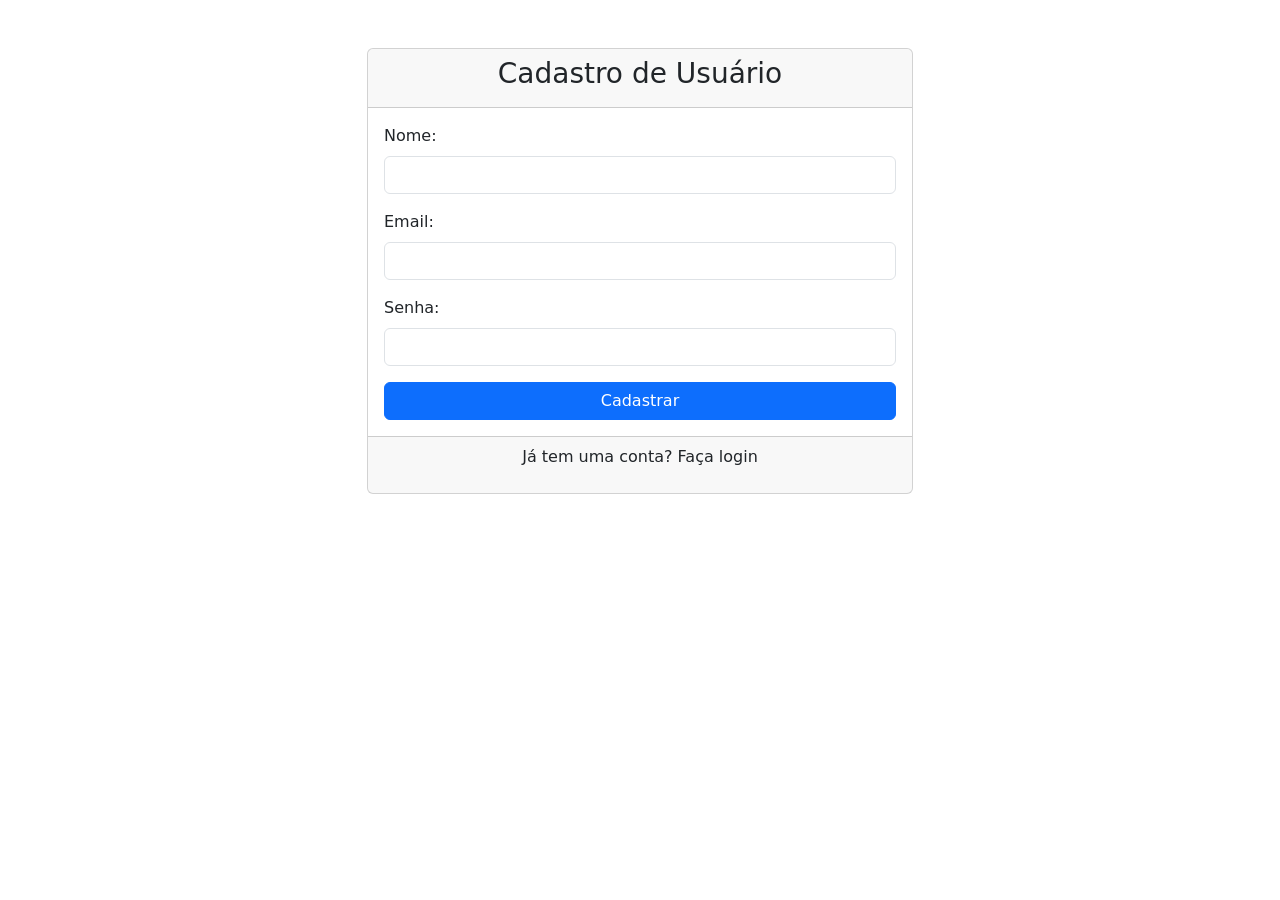
==== src/main/resources/templates/cadastro.html @ 3a778044 "Adicionando Login e Cadastro pt 2" ====
<!DOCTYPE html>
<html xmlns:th="http://www.thymeleaf.org">
<head>
    <title>Cadastro de Usuário</title>
    <link href="https://cdn.jsdelivr.net/npm/bootstrap@5.3.2/dist/css/bootstrap.min.css" rel="stylesheet">
</head>
<body>
    <div class="container mt-5">
        <div class="row justify-content-center">
            <div class="col-md-6">
                <div class="card">
                    <div class="card-header">
                        <h3 class="text-center">Cadastro de Usuário</h3>
                    </div>
                    <div class="card-body">
                        <form th:action="@{/cadastro}" th:object="${usuario}" method="post">
                            <div class="mb-3">
                                <label for="nome" class="form-label">Nome:</label>
                                <input type="text" id="nome" th:field="*{nome}" class="form-control" required />
                            </div>
                            <div class="mb-3">
                                <label for="email" class="form-label">Email:</label>
                                <input type="email" id="email" th:field="*{email}" class="form-control" required />
                            </div>
                            <div class="mb-3">
                                <label for="senha" class="form-label">Senha:</label>
                                <input type="password" id="senha" th:field="*{senha}" class="form-control" required />
                            </div>
                            <div class="d-grid">
                                <button type="submit" class="btn btn-primary">Cadastrar</button>
                            </div>
                        </form>
                    </div>
                    <div class="card-footer text-center">
                        <p>Já tem uma conta? <a th:href="@{/login}">Faça login</a></p>
                    </div>
                </div>
            </div>
        </div>
    </div>
</body>
</html>
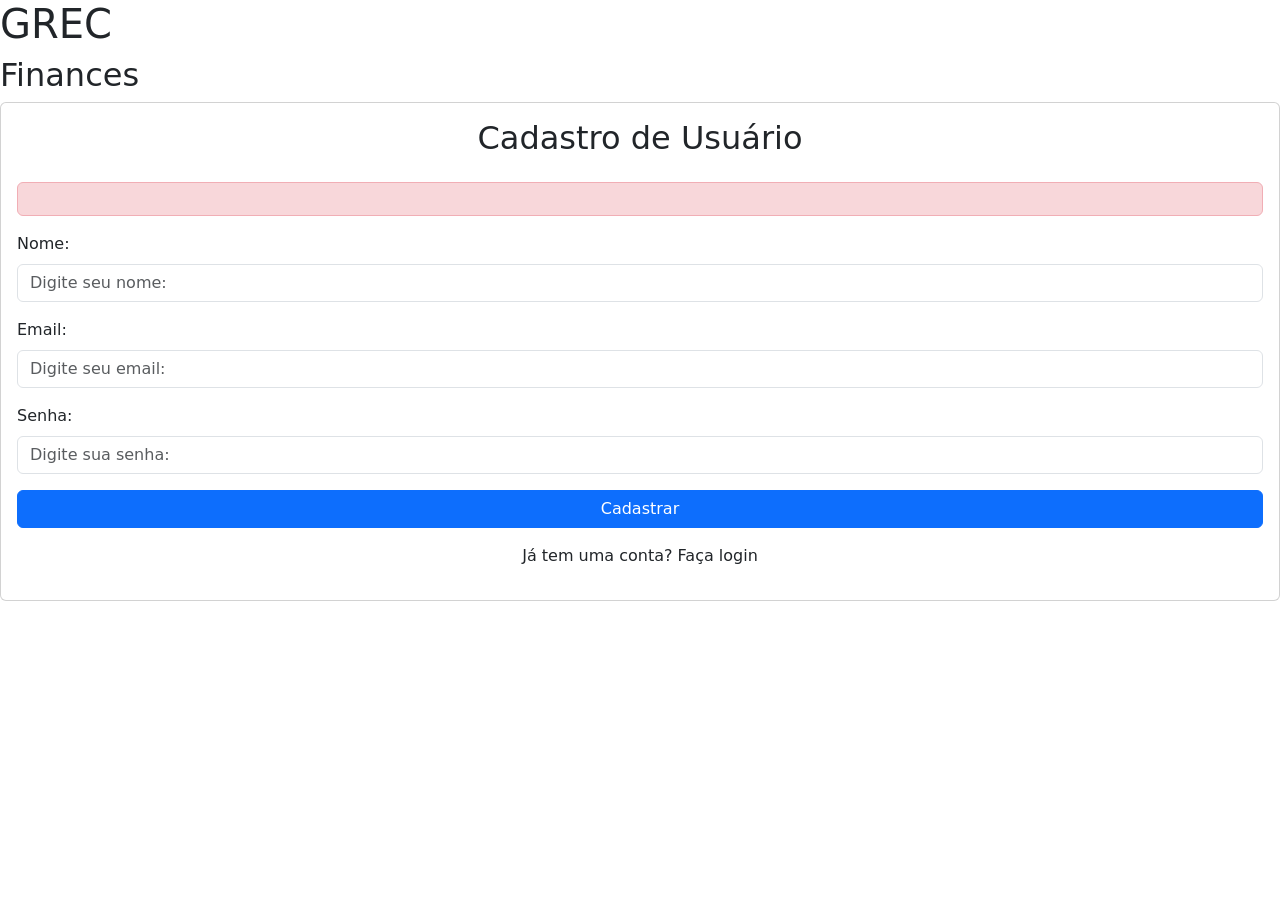
==== commit 4baeb01b: "Login e Cadastro estilizados" ====
--- a/src/main/resources/templates/cadastro.html
+++ b/src/main/resources/templates/cadastro.html
@@ -3,40 +3,49 @@
 <head>
     <title>Cadastro de Usuário</title>
     <link href="https://cdn.jsdelivr.net/npm/bootstrap@5.3.2/dist/css/bootstrap.min.css" rel="stylesheet">
+    <link rel="stylesheet" href="https://cdnjs.cloudflare.com/ajax/libs/font-awesome/6.4.0/css/all.min.css">
+    <link rel="stylesheet" th:href="@{/css/cadastro.css}">
 </head>
 <body>
-    <div class="container mt-5">
-        <div class="row justify-content-center">
-            <div class="col-md-6">
-                <div class="card">
-                    <div class="card-header">
-                        <h3 class="text-center">Cadastro de Usuário</h3>
-                    </div>
-                    <div class="card-body">
-                        <form th:action="@{/cadastro}" th:object="${usuario}" method="post">
-                            <div class="mb-3">
-                                <label for="nome" class="form-label">Nome:</label>
-                                <input type="text" id="nome" th:field="*{nome}" class="form-control" required />
-                            </div>
-                            <div class="mb-3">
-                                <label for="email" class="form-label">Email:</label>
-                                <input type="email" id="email" th:field="*{email}" class="form-control" required />
-                            </div>
-                            <div class="mb-3">
-                                <label for="senha" class="form-label">Senha:</label>
-                                <input type="password" id="senha" th:field="*{senha}" class="form-control" required />
-                            </div>
-                            <div class="d-grid">
-                                <button type="submit" class="btn btn-primary">Cadastrar</button>
-                            </div>
-                        </form>
-                    </div>
-                    <div class="card-footer text-center">
-                        <p>Já tem uma conta? <a th:href="@{/login}">Faça login</a></p>
+    <div class="login-container">
+        <div class="brand-panel">
+            <div class="brand-content">
+                <h1 class="brand-main">GREC</h1>
+                <h2 class="brand-sub">Finances</h2>
+            </div>
+        </div>
+
+        <div class="form-panel">
+            <div class="card login-card">
+                <div class="card-body">
+                    <h2 class="card-title text-center mb-4">Cadastro de Usuário</h2>
+                    <form th:action="@{/cadastro}" th:object="${usuario}" method="post">
+                        <div th:if="${cadastroError}" class="alert alert-danger" th:text="${cadastroError}"></div>
+                        <div class="mb-3">
+                            <label for="nome" class="form-label">Nome:</label>
+                            <input type="text" id="nome" th:field="*{nome}" class="form-control" placeholder="Digite seu nome:" required />
+                        </div>
+                        <div class="mb-3">
+                            <label for="email" class="form-label">Email:</label>
+                            <input type="email" id="email" th:field="*{email}" class="form-control" placeholder="Digite seu email:" required />
+                        </div>
+                        <div class="mb-3">
+                            <label for="senha" class="form-label">Senha:</label>
+                            <input type="password" id="senha" th:field="*{senha}" class="form-control" placeholder="Digite sua senha:" required />
+                        </div>
+                        <div class="d-grid">
+                            <button type="submit" class="btn btn-primary">Cadastrar</button>
+                        </div>
+                    </form>
+                    <div class="text-center mt-3">
+                        <p class="texto-clicavel">Já tem uma conta? <a th:href="@{/login}">Faça login</a></p>
                     </div>
                 </div>
             </div>
         </div>
     </div>
+
+    <!-- Bootstrap 5 JS -->
+    <script src="https://cdn.jsdelivr.net/npm/bootstrap@5.3.2/dist/js/bootstrap.bundle.min.js"></script>
 </body>
 </html>
